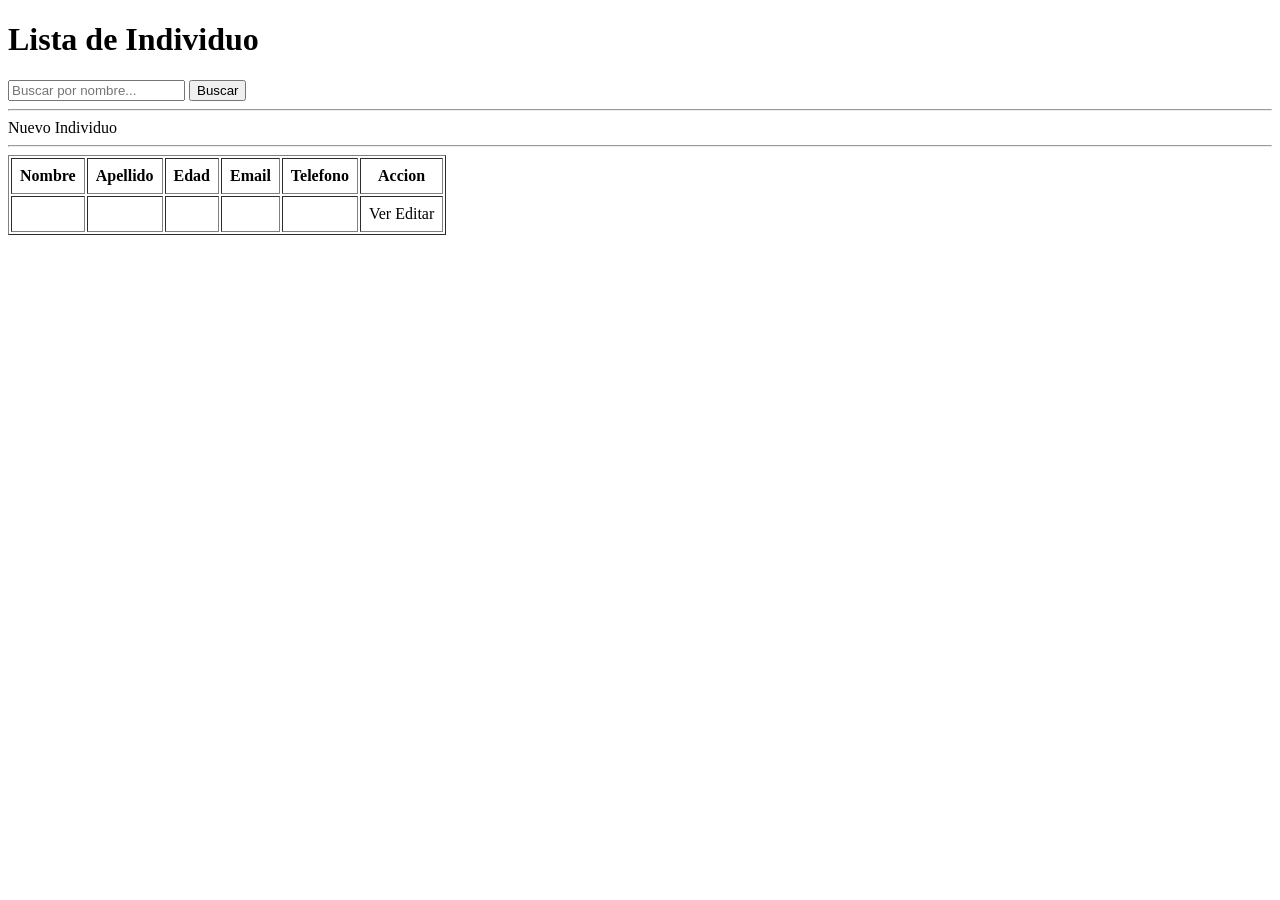
==== src/main/resources/templates/index.html @ eadc78a6 "first commit" ====
<!DOCTYPE html>
<html lang="en">
<head>
    <meta charset="UTF-8">
    <meta name="viewport" content="width=device-width, initial-scale=1.0">
    <title>Lista de Individuo</title>
</head>
<body>
<h1>Lista de Individuo</h1>



<form method="get" action="/">
    <input type="text" name="q" placeholder="Buscar por nombre...">
    <button type="submit">Buscar</button>
</form>
<hr>
<a th:href="@{/nuevo}">Nuevo Individuo</a>
<hr>

<table border="1" cellpadding="8">
    <thead>
    <tr>  
        <th>Nombre</th>
        <th>Apellido</th>
        <th>Edad</th>
        <th>Email</th>
        <th>Telefono</th>
        <th>Accion</th>
    </tr>
    </thead>
    
    <tbody>
    <tr th:each="i : ${lista}">
        <td th:text="${i.nombre}"></td>
        <td th:text="${i.apellido}"></td>
        <td th:text="${i.edad}"></td>
        <td th:text="${i.email}"></td>
        <td th:text="${i.telefono}"></td>
        <td>
            <a th:href="@{/detalle(id=${i.idIndividuo})}">Ver</a>

            <a th:href="@{/editar}">Editar</a>
        </td>
    </tr>
    </body>
</table>

</tbody>
</html>
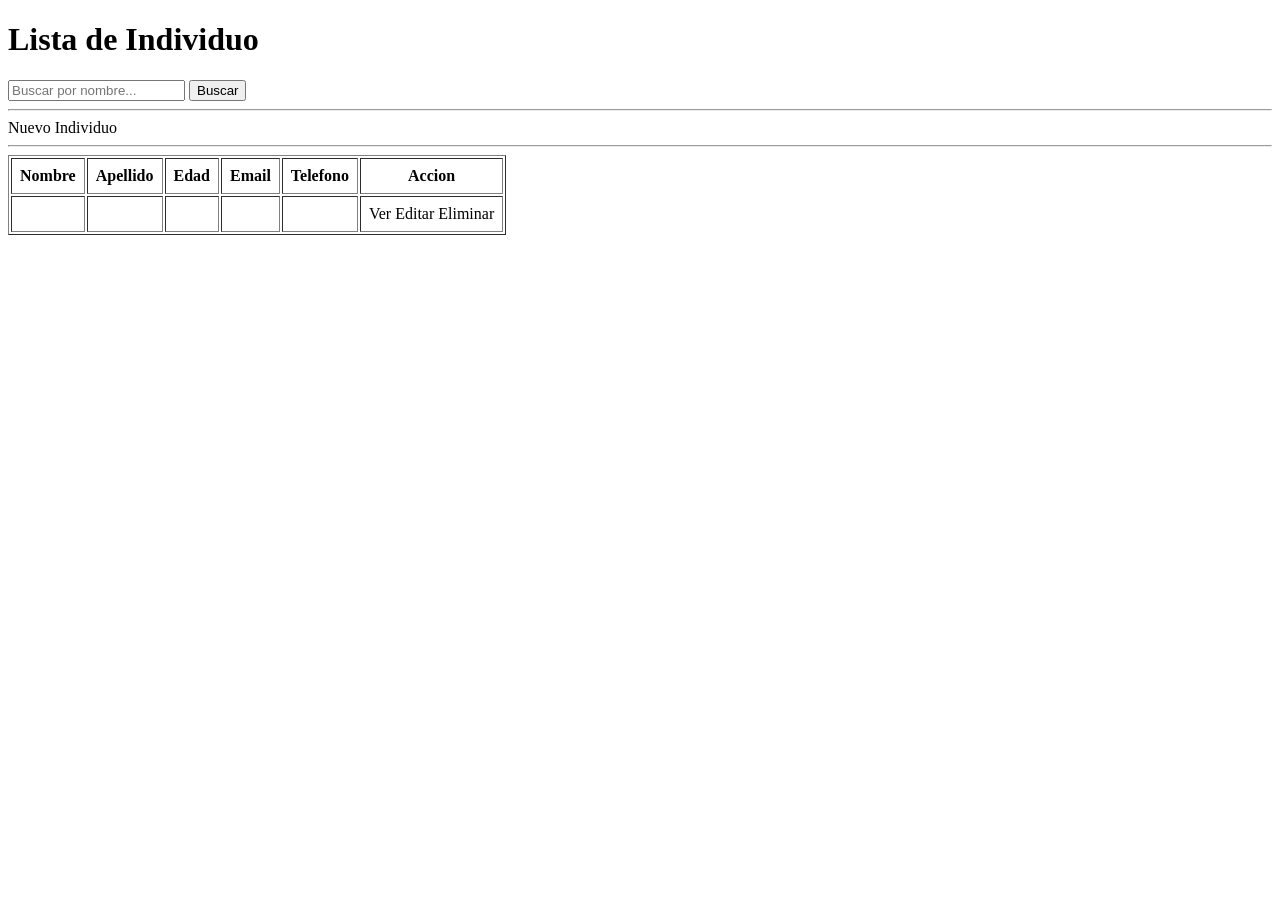
==== commit 32b5b4f4: "agregar el fomulario de editar" ====
--- a/src/main/resources/templates/index.html
+++ b/src/main/resources/templates/index.html
@@ -38,11 +38,11 @@
         <td th:text="${i.email}"></td>
         <td th:text="${i.telefono}"></td>
         <td>
-            <a th:href="@{/detalle(id=${i.idIndividuo})}">Ver</a>
-
-            <a th:href="@{/editar}">Editar</a>
-        </td>
-    </tr>
+            <a th:href="@{/detalle(id=${i.idIndividuo})}">Ver</a>          
+            <a th:href="@{/editar(id=${i.idIndividuo})}">Editar</a>
+            <a th:href="@{/eliminar(id=${i.idIndividuo})}">Eliminar</a>
+        
+        </tr>
     </body>
 </table>
 
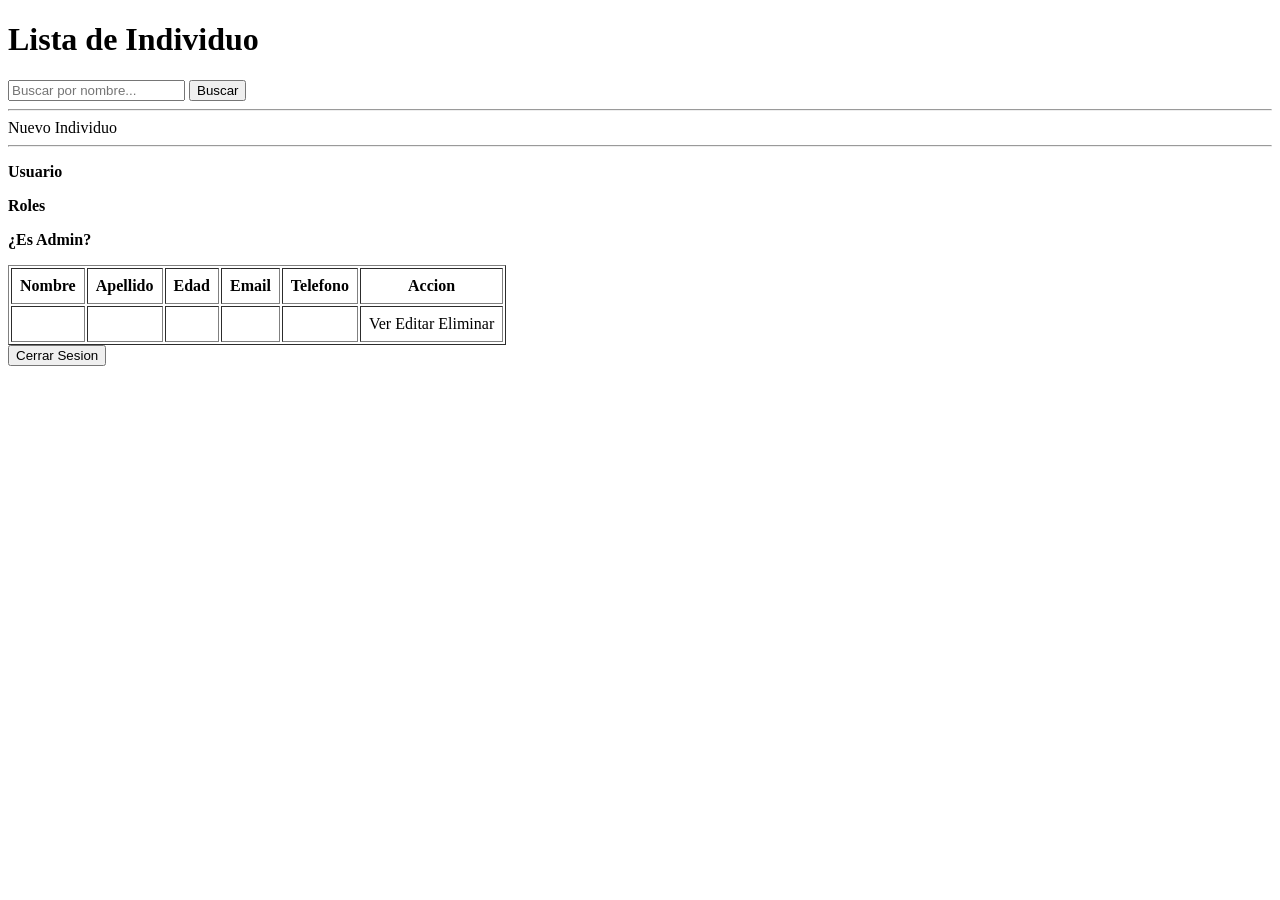
==== commit 2c4ff178: "Actualización de controladores, DAO, templates y configuración" ====
--- a/src/main/resources/templates/index.html
+++ b/src/main/resources/templates/index.html
@@ -17,6 +17,11 @@
 <hr>
 <a th:href="@{/nuevo}">Nuevo Individuo</a>
 <hr>
+
+<p><strong>Usuario</strong> <span th:text="${usuarioActual}"></span></p>
+<p><strong>Roles</strong> <span th:text="${rolesActual}"></span></p>
+<p><strong>¿Es Admin?</strong> <span th:text="${esAdmin}"></span></p>
+
 
 <table border="1" cellpadding="8">
     <thead>
@@ -45,6 +50,9 @@
         </tr>
     </body>
 </table>
+<form th:action="@{/logout}" method="post">
+    <button type="submit">Cerrar Sesion</button>
+</form>
 
 </tbody>
 </html>
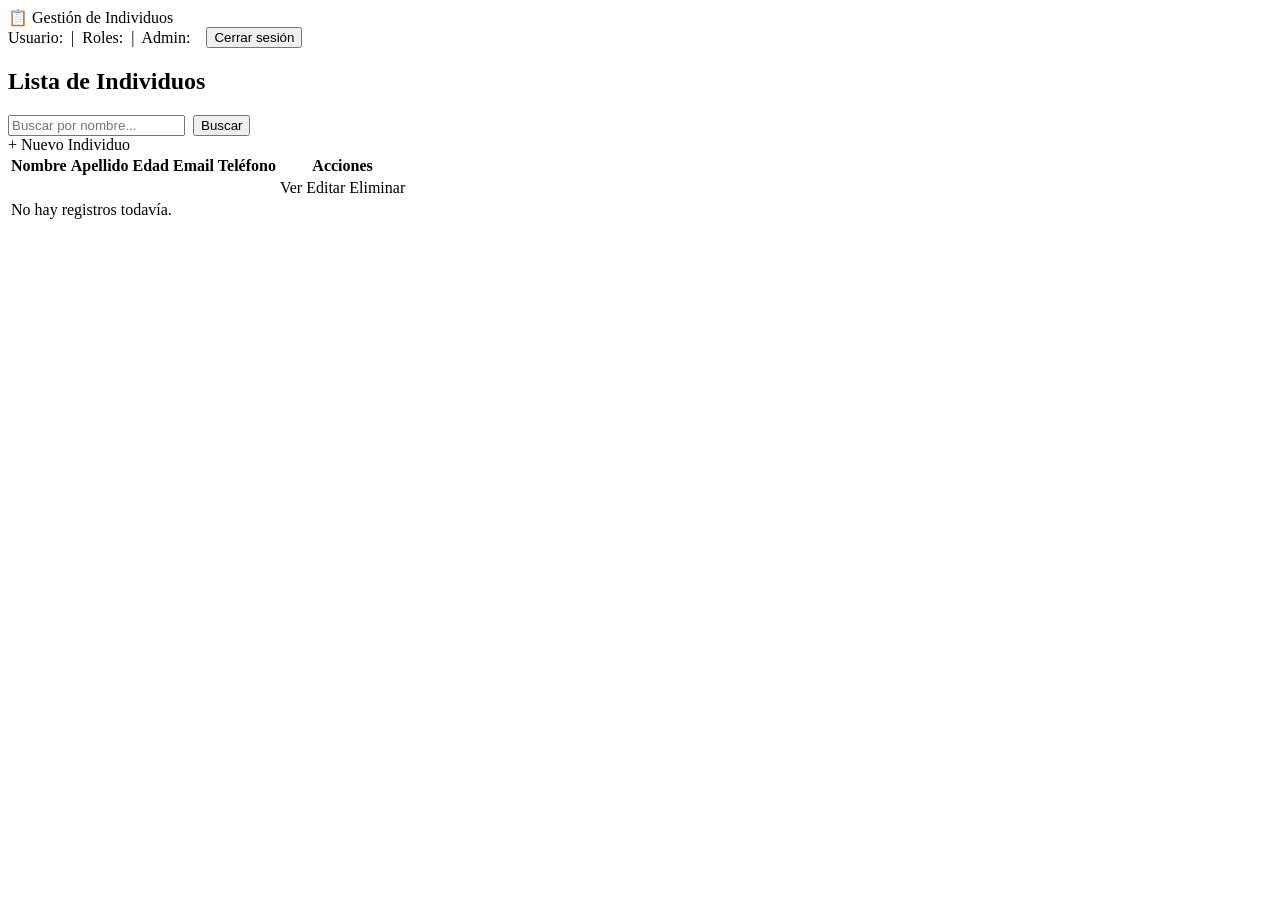
==== commit 7f525b9c: "quedo el css funciando" ====
--- a/src/main/resources/templates/index.html
+++ b/src/main/resources/templates/index.html
@@ -1,58 +1,76 @@
 <!DOCTYPE html>
-<html lang="en">
+<html lang="es">
 <head>
     <meta charset="UTF-8">
     <meta name="viewport" content="width=device-width, initial-scale=1.0">
-    <title>Lista de Individuo</title>
+    <title>Lista de Individuos</title>
+    <link rel="stylesheet" th:href="@{/estilos.css}">
 </head>
 <body>
-<h1>Lista de Individuo</h1>
 
+<nav class="navbar">
+    <span class="navbar-brand">📋 Gestión de Individuos</span>
+    <div style="display:flex; align-items:center; gap:1rem;">
+        <div class="navbar-info">
+            Usuario: <span th:text="${usuarioActual}"></span>
+            &nbsp;|&nbsp;
+            Roles: <span th:text="${rolesActuales}"></span>
+            &nbsp;|&nbsp;
+            Admin: <span th:text="${esAdmin}"></span>
+        </div>
+        <form th:action="@{/logout}" method="post" style="margin:0">
+            <button type="submit" class="btn-logout">Cerrar sesión</button>
+        </form>
+    </div>
+</nav>
 
+<div class="container">
+    <div class="card">
 
-<form method="get" action="/">
-    <input type="text" name="q" placeholder="Buscar por nombre...">
-    <button type="submit">Buscar</button>
-</form>
-<hr>
-<a th:href="@{/nuevo}">Nuevo Individuo</a>
-<hr>
+        <div class="card-header">
+            <h2>Lista de Individuos</h2>
+            <div class="search-bar">
+                <form method="get" action="/" style="display:flex; gap:0.5rem; margin:0">
+                    <input type="text" name="q" placeholder="Buscar por nombre..." class="search-input">
+                    <button type="submit" class="btn-primary">Buscar</button>
+                </form>
+                <a th:href="@{/nuevo}" th:if="${esAdmin}" class="btn-primary">+ Nuevo Individuo</a>
+            </div>
+        </div>
 
-<p><strong>Usuario</strong> <span th:text="${usuarioActual}"></span></p>
-<p><strong>Roles</strong> <span th:text="${rolesActual}"></span></p>
-<p><strong>¿Es Admin?</strong> <span th:text="${esAdmin}"></span></p>
+        <table>
+            <thead>
+                <tr>
+                    <th>Nombre</th>
+                    <th>Apellido</th>
+                    <th>Edad</th>
+                    <th>Email</th>
+                    <th>Teléfono</th>
+                    <th>Acciones</th>
+                </tr>
+            </thead>
+            <tbody>
+                <tr th:each="i : ${lista}">
+                    <td th:text="${i.nombre}"></td>
+                    <td th:text="${i.apellido}"></td>
+                    <td th:text="${i.edad}"></td>
+                    <td th:text="${i.email}"></td>
+                    <td th:text="${i.telefono}"></td>
+                    <td>
+                        <a th:href="@{/detalle(id=${i.idIndividuo})}" class="action-link action-ver">Ver</a>
+                        <a th:href="@{/editar(id=${i.idIndividuo})}" th:if="${esAdmin}" class="action-link action-editar">Editar</a>
+                        <a th:href="@{/eliminar(id=${i.idIndividuo})}" th:if="${esAdmin}" class="action-link action-eliminar"
+                           onclick="return confirm('¿Deseas eliminar este registro?')">Eliminar</a>
+                    </td>
+                </tr>
+                <tr th:if="${#lists.isEmpty(lista)}">
+                    <td colspan="6" class="empty-state">No hay registros todavía.</td>
+                </tr>
+            </tbody>
+        </table>
 
+    </div>
+</div>
 
-<table border="1" cellpadding="8">
-    <thead>
-    <tr>  
-        <th>Nombre</th>
-        <th>Apellido</th>
-        <th>Edad</th>
-        <th>Email</th>
-        <th>Telefono</th>
-        <th>Accion</th>
-    </tr>
-    </thead>
-    
-    <tbody>
-    <tr th:each="i : ${lista}">
-        <td th:text="${i.nombre}"></td>
-        <td th:text="${i.apellido}"></td>
-        <td th:text="${i.edad}"></td>
-        <td th:text="${i.email}"></td>
-        <td th:text="${i.telefono}"></td>
-        <td>
-            <a th:href="@{/detalle(id=${i.idIndividuo})}">Ver</a>          
-            <a th:href="@{/editar(id=${i.idIndividuo})}">Editar</a>
-            <a th:href="@{/eliminar(id=${i.idIndividuo})}">Eliminar</a>
-        
-        </tr>
-    </body>
-</table>
-<form th:action="@{/logout}" method="post">
-    <button type="submit">Cerrar Sesion</button>
-</form>
-
-</tbody>
+</body>
 </html>
